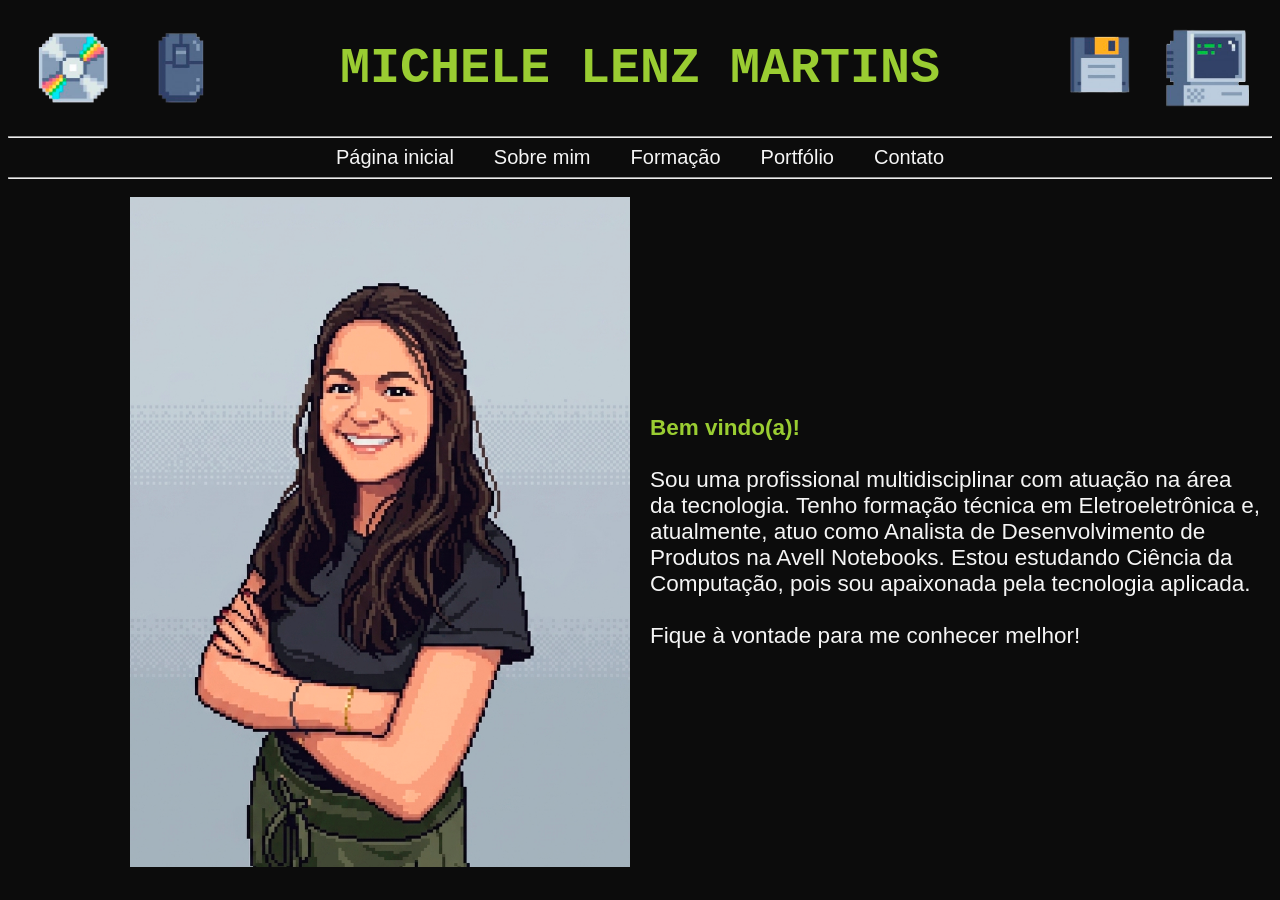
==== index.html @ 8075b3db "Primeiro upload de arquivos do Portfolio" ====
<!DOCTYPE html>
<html lang="pt-br">
<head>
    <meta charset="UTF-8">
    <meta name="viewport" content="width=device-width, initial-scale=1.0">
    <title>Página Inicial - Michele L. M.</title>
    <link rel="stylesheet" href="css/style.css">
</head>
<body id="inicio">
    <header> <!-- aqui fica o cabeçalho do meu site; é onde eu coloquei o título e outros elementos iniciais-->
    <img id="icone1" src="img/icone1.png" alt="ícones de um cd e de um mouse em estilo de pixel art">
    <h1>Michele Lenz Martins</h1>
    <img id="icone2" src="img/icone2.png" alt="ícones de um disquete e de um computador em estilo de pixel art">
    </header>
    <nav>
    <hr>
    <ul class="menu"> <!-- estabeleci a classe "menu" para organizar os links de forma conjunta -->
        <li><a href="index.html">Página inicial</a></li>
        <li><a href="sobre-mim.html">Sobre mim</a></li>
        <li><a href="formacao.html">Formação</a></li>
        <li><a href="portfolio.html">Portfólio</a></li>
        <li><a href="contato.html">Contato</a></li>
    </ul>
    <hr>
    </nav>
    <div class="container">
        <div id="coluna1">
            <img id="michele" src="img/michele.png" alt="imagem de uma mulher sorrindo, de braços cruzados, em estilo pixel art">
        </div>
        <div id="coluna2">
            <p id="apresentacao"><span class="destaque">Bem vindo(a)!</span><br><br> Sou uma profissional multidisciplinar com atuação na área da tecnologia. Tenho formação técnica em Eletroeletrônica e, atualmente, atuo como Analista de Desenvolvimento de Produtos na Avell Notebooks. Estou estudando Ciência da Computação, pois sou apaixonada pela tecnologia aplicada. <br><br>Fique à vontade para me conhecer melhor!</p>
        </div>
    </div>
</body>
</html>
---- css/style.css ----
/* ---------------------------- CABEÇALHO ---------------------------- */
header {
    display: flex; /* como o flexbox está dentro de <header>, não foi preciso criar um container para utilizá-lo */
    align-items: center; /* alinhamento de todos os itens verticalmente no centro */
    justify-content: space-between; /* imagens "empurradas" para as extremidades esquerda e direita */
    width: 100%; /* cabeçalho ocupa todo o espaço disponível na tela */
    padding: 10px 12px;
    box-sizing: border-box; /* padding sendo contado dentro da largura do header, para não estourar a largura */
}
h1 {
    font-family: 'Courier New', Courier, monospace;
    font-size: 50px;
    text-transform: uppercase; /* texto deixado em caixa alta*/
    color:yellowgreen;
    margin: 0;
    text-align: center;
    flex: 1; /* título h1 ocupa todo o espaço do meio, entre os ícones */
}
#icone1,
#icone2 {
    height: 100px; /* largura fixa dos ícones do cabeçalho */
}
ul.menu { /* lista */
    list-style-type: none; /* tira as marcações (bolinhas) dos itens */
    margin: 0px; /* remove as margens da lista */
    padding: 0px; /* remove o preenchimento da lista */
    font-size: 20px;
    font-family: Candara, Calibri, Segoe, 'Segoe UI', Optima, Arial, sans-serif;
    color:whitesmoke;
    display:flex; /*ativação do flexbox*/
    justify-content: center; /* parágrafo alinhado no centro do espaço da tela */
    gap: 40px; /*espaço entre os itens da lista*/
} 
ul.menu li a { /* links */
    display: block; 
    text-decoration: none; /* removidos os sublinhados nos links */
    color:whitesmoke;
}
/* ---------------------------- INÍCIO ---------------------------- */
.container {
    display: grid;
    grid-template-columns: 50% 50%;
    align-items: center;
    max-width: 2000px; /* largura máxima para os itens do grid*/
    margin: 0 auto; /* centraliza o grid no centro da tela*/
}
#coluna1,
#coluna2 {
    padding: 10px;
}
#apresentacao {
    font-family: Candara, Calibri, Segoe, 'Segoe UI', Optima, Arial, sans-serif;
    font-size: 22.5px;
    color: whitesmoke;
    width: 100%;
    text-align: left;
    padding-right: 40%;
}
.destaque{ /* destaque num trecho do texto, somente para fazer um charme decorativo */
    color: yellowgreen; 
    font-weight: bold; 
}
#michele {
    width: 100%;
    max-width: 500px;
    height: auto;
    display: block;
    margin-left: auto;
}
#inicio {
    background-color: rgb(12,12,12);
}
/* ---------------------------- SOBRE MIM ---------------------------- */
.gridSobreMim {
    display: grid; /* primeiro passo para começar a usar o grid, ativando-o para essa div e aplicando a mesma formatação para todos os filhos do gridSobreMim */
    grid-template-columns: 1fr 1fr 1fr; /* criadas 3 colunas, cada qual ocupando 1/3 do espaço disponível no width */
    grid-template-rows: auto auto 100px auto auto 100px auto auto; /* criadas 8 linhas com altura automática. os 100px no meio representam os espaços fixos entre os blocos*/
    gap: 6px; /* espaçamento entre as células do grid, tanto horizontal quanto vertical */
    padding: 20px; /* espaço de preenchimento entre a borda do div e os textos */
    box-sizing: border-box;
    font-family: Candara, Calibri, Segoe, 'Segoe UI', Optima, Arial, sans-serif;
    max-width: 2000px;
    margin: 0 auto; /* centraliza o grid no centro da tela*/
}
#tituloBloco1{
    grid-column: 1/4; /* titulo ocupa todas as colunas*/
    grid-row: 1; /* linha 1 */
    text-align: left;
}
#textoBloco1 {
    grid-column: 1/3; /* ocupa colunas 1 e 2 */
    grid-row: 2; /* linha 2 */
    text-align: left;
}
#tituloBloco2 {
    grid-column: 1/4; /* titulo ocupa todas as colunas*/
    grid-row: 4; /* linha 4 */
    text-align: right;
}
#textoBloco2 {
    grid-column: 2/4; /* colunas 2 e 3 */
    grid-row: 5; /* linha 5 */
    text-align: right;
}
#tituloBloco3{
    grid-column: 1/4; /* titulo ocupa todas as colunas*/
    grid-row: 7; /* linha 7 */
    text-align: left;
}
#textoBloco3 {
    grid-column: 1/3; /* colunas 1 e 2 */
    grid-row: 8; /* linha 8 */
    text-align: left;
}
.tituloSobreMim{
    font-size: 50px;
    color:yellowgreen;
    text-transform: uppercase; /* titulos em caixa alta */
    margin:0;
}
.textoSobreMim{
    font-size: 22.5px; 
    color: whitesmoke;
    margin-left: 0;
}
#sobreMim{
    background-color: rgb(32, 32, 32);
}
/* ---------------------------- FORMAÇÃO ---------------------------- */
.gridFormacao {
    display: grid; /* grid ativado para essa div, aplicando a mesma formatação para todos os filhos do gridFormacao */
    grid-template-columns: 1fr 1fr 1fr; /* 3 colunas de mesmo tamanho*/
    gap: 8px; /* espaçamento entre as células do grid */
    box-sizing: border-box;
    font-family: Candara, Calibri, Segoe, 'Segoe UI', Optima, Arial, sans-serif;
    color:whitesmoke;
    text-align: center;
    margin: 0 auto;
    max-width: 2000px;
    align-items: center;
}
.tituloFormacao {
    grid-column: 1/4; /*titulo vai ocupar as 3 colunas, mesclando-as*/
    font-size: 50px;
    text-transform: uppercase; /* texto do título em caixa alta*/
    margin: 48px 0 8px 0; /*espaço entre a parte de cima (de 48px) e a de baixo (de 8px) para que um bloco nao fique "colado" no outro*/
    border-bottom: 2px solid yellowgreen; /* linha decorativa */
}
.subtituloFormacao {
    grid-column: 1/4; /*subtitulo também ocupa as 3 colunas, mesclando-as*/
    font-size: 17.5px;
    color: rgb(211, 211, 211);
    letter-spacing: 2px;
    padding-bottom: 2px;
    margin: 0;
}
.textoFormacaoDireita {
    grid-column: 2/4;
    padding: 20px;
    font-size: 22.5px;
    margin: 0;
    text-align:left;
    align-self: center;
}
.textoFormacaoEsquerda {
    grid-column: 1/3;
    padding: 20px;
    font-size: 22.5px; 
    margin: 0;
    text-align:right;
    align-self: center;
}
.imagemFormacaoEsquerda {
    grid-column: 1/2;
    display: flex;
    justify-content: right;
    padding: 20px;
}
.imagemFormacaoDireita {
    grid-column: 3/4;
    display: flex;
    justify-content: left;
    padding: 20px;
}
.imagemFormacaoDireita,
.imagemFormacaoEsquerda {
    width: auto; /* ocupa a largura disponível da coluna */
    height: 300px; /* altura proporcional, sem distorcer */
}
#espacoEntreBlocos{
    grid-column: 1/4;
    padding: 100px; /*coloquei 100px de padding para dar o mesmo espaçamento que utilizei na página "sobre mim", de forma a uniformizar o estilo do site*/
}
#Formacao{
    background-color: rgb(12, 12, 12);
}
/* ---------------------------- PORTFÓLIO ---------------------------- */
.gridPortfolio {
    display: grid; /* grid ativado para essa div, aplicando a mesma formatação para todos os filhos do gridFormacao */
    grid-template-columns: 1fr 1fr 1fr; /* 3 colunas de mesmo tamanho*/
    grid-template-rows: auto auto;
    gap: 8px; /* espaçamento entre as células do grid */
    box-sizing: border-box;
    font-family: Candara, Calibri, Segoe, 'Segoe UI', Optima, Arial, sans-serif;
    color:whitesmoke;
    text-align: center;
    margin: 0 auto;
    max-width: 2000px;
    align-items: center;
    grid-auto-flow: column;
    padding-top: 30px;
}
.iconesPortfolio{
    width: auto; /* ocupa a largura disponível da coluna */
    height: auto; /* altura proporcional, sem distorcer */
    max-height: 200px;
}
#introPortfolio{
    font-size: 20px;
    font-family: Candara, Calibri, Segoe, 'Segoe UI', Optima, Arial, sans-serif;
    color:whitesmoke;
    text-align: center;
    margin: 0 auto;
    max-width: 2000px;
    padding-bottom: 30px;
    border-bottom: 2px solid rgb(182, 72, 57);
}
#portfolio{
    background-color: rgb(32, 32, 32);
}
/* ---------------------------- CONTATO ---------------------------- */
#formularioContato{
    border-collapse: separate;
    border-spacing: 10px;
    padding-top: 30px;
    font-size: 20px;
    font-family: Candara, Calibri, Segoe, 'Segoe UI', Optima, Arial, sans-serif;
    color:whitesmoke;
    text-align: left;
    margin: 0 auto; 
    width: 300px;
}
#introContato{
    font-size: 20px;
    font-family: Candara, Calibri, Segoe, 'Segoe UI', Optima, Arial, sans-serif;
    color:whitesmoke;
    text-align: center;
    margin: 0 auto;
    max-width: 2000px;
    padding-bottom: 30px;
}
#nomeContato,
#emailContato,
#msgContato,
#botaoContato{
    font-family: Candara, Calibri, Segoe, 'Segoe UI', Optima, Arial, sans-serif;
    font-size: 20px;
}
#contato{
    background-color: rgb(12, 12, 12);
}
/* ---------------------------- AJUSTES MOBILE ---------------------------- */
/* ajuste de visualização para telas médias (tablets) */
@media only screen and (min-width: 481px) and (max-width: 768px) {
    /*cabeçalho*/
    #icone1,
    #icone2 {
        height: 80px; /* ícones do menu menores para melhor visualização do menu */
    }
    h1{
        font-size: 36px;
    }
    /*menu*/
    ul.menu {
        gap: 20px; /* um pouco menos de espaço entre os itens */
        font-size: 18px;
    }
    /*pagina inicial*/
    .container {
        grid-template-columns: 1fr; /* uma só coluna para melhor visualização */
    }
    #michele {
        max-width: 60%; /* imagem menor */
        margin: 0 auto;
    }
    #apresentacao {
        font-size: 20px;
        text-align: center;
        padding-right: 10%;
    }
    /*pagina sobre mim*/
    .gridSobreMim {
        grid-template-columns: 1fr;  /* coluna única */
        grid-template-rows: auto; /* quantidade de linhas gerada automaticamente */
        padding: 20px;
    }
    #tituloBloco1,
    #tituloBloco2,
    #tituloBloco3 {
        grid-column: 1/2; /* titulos ocupando a coluna toda */
        font-size: 36px;
        text-align: center;
    }
    #textoBloco1,
    #textoBloco2,
    #textoBloco3 {
        grid-column: 1/2;
        font-size: 18px;
        text-align: left;
    }
    #textoBloco2 {
        text-align: left; /* na visualização de PC, estava à direita pois tinham colunas alternadas; aqui, foi padronizado*/
    }
    /*pagina formacao*/
    .gridFormacao {
        grid-template-columns: 1fr;
        padding: 20px;
    }
    .tituloFormacao {
        grid-column: 1/2;
        font-size: 34px;
        text-align: center;
        margin: 30px 0 8px 0;
    }
    .subtituloFormacao {
        grid-column: 1/2;
        font-size: 15px;
        text-align: center;
    }
    .textoFormacaoDireita,
    .textoFormacaoEsquerda {
        grid-column: 1/2;
        font-size: 18px;
        text-align: left;
        padding: 10px 0;
    }
    .imagemFormacaoEsquerda,
    .imagemFormacaoDireita {
        grid-column: 1/2;
        height: auto;
        justify-content: center;
        padding: 15px 0;
    }
    .imagemFormacaoEsquerda img,
    .imagemFormacaoDireita img {
        width: 100%;
        max-width: 280px;
        height: auto;
    }
     #espacoEntreBlocos {
        grid-column: 1 / 2;
        padding: 30px;
    }
    /*pagina portfolio*/
    #introPortfolio {
        font-size: 17px;
        padding: 0 20px 25px 20px;
    }
    .gridPortfolio {
        grid-template-columns: 1fr;
        grid-auto-flow: row;
        padding-top: 20px;
        gap: 12px;
    }
    .iconesPortfolio {
        max-height: 150px;
        display: block;
        margin: 0 auto;
    }
     .legendaPortfolio {
        font-size: 17px;
        text-align: center;
        padding: 0 20px 30px 20px;
    }
    /*pagina formulario*/
    #introContato {
        font-size: 18px;
        padding: 0 20px 25px 20px;
    }
    #formularioContato {
        width: 90%;
        font-size: 18px;
    }
    #nomeContato,
    #emailContato {
        width: 100%;
        font-size: 18px;
        box-sizing: border-box;
    }
    #msgContato {
        width: 100%;
        font-size: 18px;
        box-sizing: border-box;
        resize: vertical;
    }
    #botaoContato {
        width: 100%;
        font-size: 18px;
        padding: 10px;
    }
}

/* ajuste de visualização para telas pequenas (celulares) */
@media only screen and (max-width: 480px) { 
    /*cabeçalho*/
    header {
        flex-direction: column; /* empilha os elementos verticalmente */
        text-align: center;
        padding: 10px;
    }
    #icone1,
    #icone2 {
        width: 60px;/* redução do tamanho das imagens do menu */
        height: 60px;
    }
    h1{
        font-size: 28px;
        margin: 8px 0;
    }
    /*menu*/
    ul.menu {
        flex-direction: column; /* itens do menu em coluna */
        align-items: center;
        gap: 10px; /* menos espaço entre os itens */
        font-size: 16px;
        padding: 10px 0;
    }
    /*pagina inicial*/
    .container {
        grid-template-columns: 1fr; /* uma só coluna */
    }
    #michele {
        max-width: 80%; /* imagem menor, centralizada */
        margin: 0 auto;
    }
    #apresentacao {
        font-size: 18px;
        text-align: center;
        padding: 10px;
    }
    /*página sobre mim*/
    .gridSobreMim {
        grid-template-columns: 1fr; 
        grid-template-rows: auto;  /* linhas automáticas, sem os 100px fixos */
        padding: 15px;
    }
    #tituloBloco1,
    #tituloBloco2,
    #tituloBloco3 {
        grid-column: 1/2; /* titulos ocupam a única coluna disponível */
        font-size: 28px; /* tamanho do título um pouco menor */
        text-align: center;
    }
    #textoBloco1,
    #textoBloco2,
    #textoBloco3 {
        grid-column: 1/2; /* textos tbm ocupam a única toda */
        font-size: 16px;
        text-align: left;
    }
    #tituloBloco2 { /* na visualização de PC, estava à direita pois tinham colunas alternadas; aqui, foi padronizado*/
        text-align: center;
    }

    #textoBloco2 {
        text-align: left;
    }
    /* página formacao*/
    .gridFormacao {
        grid-template-columns: 1fr;
        padding: 15px;
    }
    .tituloFormacao {
        grid-column: 1/2;
        font-size: 26px;
        text-align: center;
        margin: 24px 0 8px 0; /* reduz o espaço entre blocos */
    }
    .subtituloFormacao {
        grid-column: 1/2;
        font-size: 14px;
        text-align: center;
        letter-spacing: 1px;
    }
    .textoFormacaoDireita,
    .textoFormacaoEsquerda {
        grid-column: 1/2;
        font-size: 16px;
        text-align: left;
        padding: 10px 0;
    }
    .imagemFormacaoEsquerda,
    .imagemFormacaoDireita {
        grid-column: 1/2;
        height: auto;
        justify-content: center;
        padding: 10px 0;
    }
    .imagemFormacaoEsquerda img,
    .imagemFormacaoDireita img {
        width: 100%;
        max-width: 200px;
        height: auto;
    }
    #espacoEntreBlocos {
        grid-column: 1 / 2;
        padding: 20px;
    }
    /*pagina portfolio*/
    #introPortfolio {
        font-size: 16px;
        padding: 0 15px 20px 15px;
    }
    .gridPortfolio {
        grid-template-columns: 1fr;  /* uma coluna só */
        grid-auto-flow: row;         /* fluxo volta a ser por linha */
        padding-top: 15px;
        gap: 10px;
    }
    .iconesPortfolio {
        max-height: 120px;
        display: block;
        margin: 0 auto;  
    }
    .legendaPortfolio {
        font-size: 15px;
        text-align: center;
        padding: 0 15px 30px 15px; 
    }
    /*pagina formulario*/
    #introContato {
        font-size: 16px;
        padding: 0 15px 20px 15px;
    }
    #formularioContato {
        width: 100%;
        font-size: 16px;
        border-spacing: 5px;
    }
    #nomeContato,
    #emailContato {
        width: 100%;
        font-size: 16px;
        box-sizing: border-box;
    }
    #msgContato {
        width: 100%;
        font-size: 16px;
        box-sizing: border-box;
        resize: vertical;
    }
    #botaoContato {
        width: 100%; /* botão ocupando toda a largura da célula */
        font-size: 16px;
        padding: 10px;
    }
}
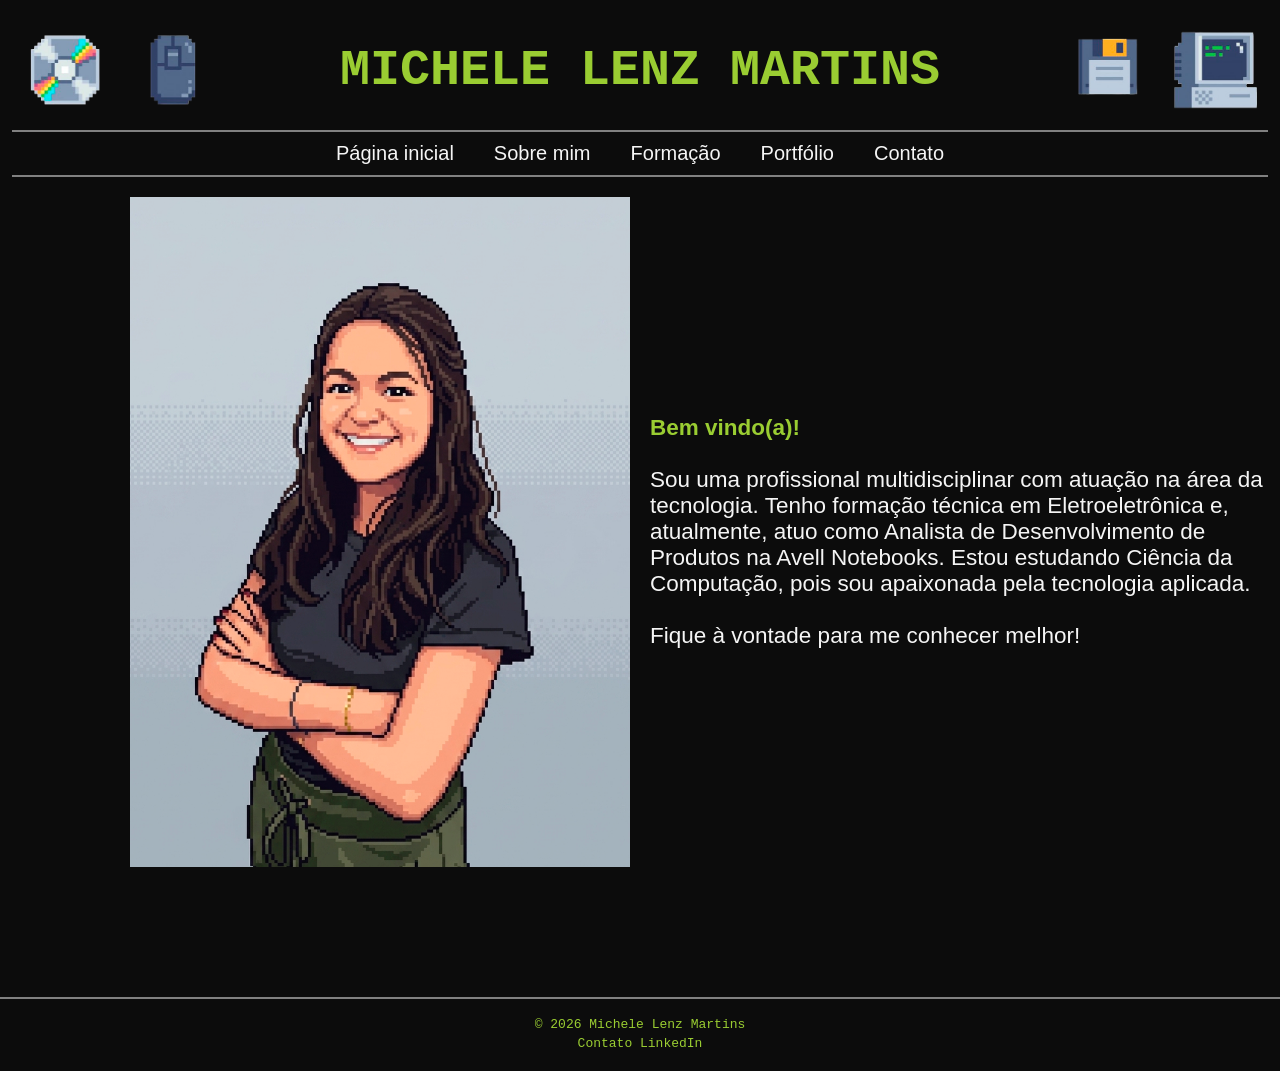
==== commit fcc4c26d: "Segundo upload de arquivos do Portfólio Mudanças: acréscimo de rodapé, acréscimo de menu congelado, " ====
--- a/index.html
+++ b/index.html
@@ -7,22 +7,22 @@
     <link rel="stylesheet" href="css/style.css">
 </head>
 <body id="inicio">
-    <header> <!-- aqui fica o cabeçalho do meu site; é onde eu coloquei o título e outros elementos iniciais-->
-    <img id="icone1" src="img/icone1.png" alt="ícones de um cd e de um mouse em estilo de pixel art">
-    <h1>Michele Lenz Martins</h1>
-    <img id="icone2" src="img/icone2.png" alt="ícones de um disquete e de um computador em estilo de pixel art">
+    <header class="fundoPreto"> <!-- aqui fica o cabeçalho do meu site; é onde eu coloquei o título e outros elementos iniciais-->
+        <div id="topoHeader"> <!--criei uma div para organizar a parte de cima do site (cabeçalho), para não empilhar com o menu principal com os links -->
+            <img id="icone1" src="img/icone1.png" alt="ícones de um cd e de um mouse em estilo de pixel art">
+            <h1>Michele Lenz Martins</h1>
+            <img id="icone2" src="img/icone2.png" alt="ícones de um disquete e de um computador em estilo de pixel art">
+        </div>
+        <nav>
+            <ul class="menu"> <!-- estabeleci a classe "menu" para organizar os links de forma conjunta -->
+                <li><a href="index.html">Página inicial</a></li>
+                <li><a href="sobre-mim.html">Sobre mim</a></li>
+                <li><a href="formacao.html">Formação</a></li>
+                <li><a href="portfolio.html">Portfólio</a></li>
+                <li><a href="contato.html">Contato</a></li>
+            </ul>
+        </nav>
     </header>
-    <nav>
-    <hr>
-    <ul class="menu"> <!-- estabeleci a classe "menu" para organizar os links de forma conjunta -->
-        <li><a href="index.html">Página inicial</a></li>
-        <li><a href="sobre-mim.html">Sobre mim</a></li>
-        <li><a href="formacao.html">Formação</a></li>
-        <li><a href="portfolio.html">Portfólio</a></li>
-        <li><a href="contato.html">Contato</a></li>
-    </ul>
-    <hr>
-    </nav>
     <div class="container">
         <div id="coluna1">
             <img id="michele" src="img/michele.png" alt="imagem de uma mulher sorrindo, de braços cruzados, em estilo pixel art">
@@ -31,5 +31,13 @@
             <p id="apresentacao"><span class="destaque">Bem vindo(a)!</span><br><br> Sou uma profissional multidisciplinar com atuação na área da tecnologia. Tenho formação técnica em Eletroeletrônica e, atualmente, atuo como Analista de Desenvolvimento de Produtos na Avell Notebooks. Estou estudando Ciência da Computação, pois sou apaixonada pela tecnologia aplicada. <br><br>Fique à vontade para me conhecer melhor!</p>
         </div>
     </div>
+    <div id="espacoEntreBlocos"></div>
+    <footer>
+        <p>© 2026 Michele Lenz Martins</p>
+        <p>
+            <a class="linkRodape" href="contato.html">Contato</a>
+            <a class="linkRodape" href="https://www.linkedin.com/in/michele-lenz-martins/" target="_blank">LinkedIn</a>
+        </p>
+    </footer>
 </body>
 </html>
--- a/css/style.css
+++ b/css/style.css
@@ -1,11 +1,34 @@
 /* ---------------------------- CABEÇALHO ---------------------------- */
+body {
+    display: flex;
+    flex-direction: column;
+    min-height: 100vh;
+    margin: 0;
+    padding: 0;
+}
 header {
     display: flex; /* como o flexbox está dentro de <header>, não foi preciso criar um container para utilizá-lo */
+    flex-direction: column;
     align-items: center; /* alinhamento de todos os itens verticalmente no centro */
     justify-content: space-between; /* imagens "empurradas" para as extremidades esquerda e direita */
     width: 100%; /* cabeçalho ocupa todo o espaço disponível na tela */
     padding: 10px 12px;
     box-sizing: border-box; /* padding sendo contado dentro da largura do header, para não estourar a largura */
+    position: sticky;
+    top: 0;
+}
+.fundoPreto{
+    background-color: rgb(12,12,12);
+}
+.fundoCinza{
+    background-color: rgb(32, 32, 32);
+}
+#topoHeader {
+    display: flex;
+    align-items: center;
+    justify-content: space-between; /* mantém os ícones nas extremidades */
+    width: 100%;
+    padding: 10px 12px;
 }
 h1 {
     font-family: 'Courier New', Courier, monospace;
@@ -19,6 +42,12 @@
 #icone1,
 #icone2 {
     height: 100px; /* largura fixa dos ícones do cabeçalho */
+}
+nav{
+    width: 100%;
+    border-top: 2px solid rgb(129, 129, 129);
+    border-bottom: 2px solid rgb(129, 129, 129);
+    padding: 10px 0px 10px 0;
 }
 ul.menu { /* lista */
     list-style-type: none; /* tira as marcações (bolinhas) dos itens */
@@ -36,7 +65,7 @@
     text-decoration: none; /* removidos os sublinhados nos links */
     color:whitesmoke;
 }
-/* ---------------------------- INÍCIO ---------------------------- */
+/* ---------------------------- PÁGINA INDEX ---------------------------- */
 .container {
     display: grid;
     grid-template-columns: 50% 50%;
@@ -54,7 +83,6 @@
     color: whitesmoke;
     width: 100%;
     text-align: left;
-    padding-right: 40%;
 }
 .destaque{ /* destaque num trecho do texto, somente para fazer um charme decorativo */
     color: yellowgreen; 
@@ -74,7 +102,7 @@
 .gridSobreMim {
     display: grid; /* primeiro passo para começar a usar o grid, ativando-o para essa div e aplicando a mesma formatação para todos os filhos do gridSobreMim */
     grid-template-columns: 1fr 1fr 1fr; /* criadas 3 colunas, cada qual ocupando 1/3 do espaço disponível no width */
-    grid-template-rows: auto auto 100px auto auto 100px auto auto; /* criadas 8 linhas com altura automática. os 100px no meio representam os espaços fixos entre os blocos*/
+    grid-template-rows: auto auto 60px auto auto 60px auto auto; /* criadas 8 linhas com altura automática. os 60px no meio representam os espaços fixos entre os blocos*/
     gap: 6px; /* espaçamento entre as células do grid, tanto horizontal quanto vertical */
     padding: 20px; /* espaço de preenchimento entre a borda do div e os textos */
     box-sizing: border-box;
@@ -119,7 +147,7 @@
     margin:0;
 }
 .textoSobreMim{
-    font-size: 22.5px; 
+    font-size: 20px; 
     color: whitesmoke;
     margin-left: 0;
 }
@@ -157,7 +185,7 @@
 .textoFormacaoDireita {
     grid-column: 2/4;
     padding: 20px;
-    font-size: 22.5px;
+    font-size: 20px;
     margin: 0;
     text-align:left;
     align-self: center;
@@ -165,7 +193,7 @@
 .textoFormacaoEsquerda {
     grid-column: 1/3;
     padding: 20px;
-    font-size: 22.5px; 
+    font-size: 20px; 
     margin: 0;
     text-align:right;
     align-self: center;
@@ -189,7 +217,7 @@
 }
 #espacoEntreBlocos{
     grid-column: 1/4;
-    padding: 100px; /*coloquei 100px de padding para dar o mesmo espaçamento que utilizei na página "sobre mim", de forma a uniformizar o estilo do site*/
+    padding: 60px; /*coloquei 60px de padding para dar o mesmo espaçamento que utilizei na página "sobre mim", de forma a uniformizar o estilo do site*/
 }
 #Formacao{
     background-color: rgb(12, 12, 12);
@@ -197,23 +225,13 @@
 /* ---------------------------- PORTFÓLIO ---------------------------- */
 .gridPortfolio {
     display: grid; /* grid ativado para essa div, aplicando a mesma formatação para todos os filhos do gridFormacao */
-    grid-template-columns: 1fr 1fr 1fr; /* 3 colunas de mesmo tamanho*/
-    grid-template-rows: auto auto;
-    gap: 8px; /* espaçamento entre as células do grid */
+    grid-template-columns: 1fr 1fr; /* 2 colunas de mesmo tamanho*/
+    gap: 16px; /* espaçamento entre as células do grid */
     box-sizing: border-box;
-    font-family: Candara, Calibri, Segoe, 'Segoe UI', Optima, Arial, sans-serif;
-    color:whitesmoke;
-    text-align: center;
     margin: 0 auto;
-    max-width: 2000px;
-    align-items: center;
-    grid-auto-flow: column;
+    max-width: 1200px;
     padding-top: 30px;
-}
-.iconesPortfolio{
-    width: auto; /* ocupa a largura disponível da coluna */
-    height: auto; /* altura proporcional, sem distorcer */
-    max-height: 200px;
+    align-items: start;
 }
 #introPortfolio{
     font-size: 20px;
@@ -225,6 +243,34 @@
     padding-bottom: 30px;
     border-bottom: 2px solid rgb(182, 72, 57);
 }
+.artigoPortfolio {
+    display: flex;
+    flex-direction: column;
+    align-items: center;
+}
+.iconePortfolio {
+    width: auto; /* ocupa a largura disponível da coluna */
+    height: auto; /* altura proporcional, sem distorcer */
+    max-height: 200px;
+}
+.legendaPortfolio{
+    font-family: Candara, Calibri, Segoe, 'Segoe UI', Optima, Arial, sans-serif;
+    color:whitesmoke;
+    text-align: center;
+    padding: 20px;
+}
+.artigoYoutube {
+    grid-column: 1/3;
+    display: flex;
+    flex-direction: column;
+    align-items: center;
+}
+.iconeYT {
+    width: 100%;
+    height: auto;
+    max-width: 1200px;
+    border-radius: 8px;
+}
 #portfolio{
     background-color: rgb(32, 32, 32);
 }
@@ -238,7 +284,7 @@
     color:whitesmoke;
     text-align: left;
     margin: 0 auto; 
-    width: 300px;
+    width: 800px;
 }
 #introContato{
     font-size: 20px;
@@ -255,27 +301,33 @@
 #botaoContato{
     font-family: Candara, Calibri, Segoe, 'Segoe UI', Optima, Arial, sans-serif;
     font-size: 20px;
+    width: 100%;
 }
 #contato{
     background-color: rgb(12, 12, 12);
 }
 /* ---------------------------- AJUSTES MOBILE ---------------------------- */
-/* ajuste de visualização para telas médias (tablets) */
+/* .:.:.:.:.:.:.:.:.:.:.:.:.:.:.:. TABLETS .:.:.:.:.:.:.:.:.:.:.:.:.:.:.:. */
 @media only screen and (min-width: 481px) and (max-width: 768px) {
-    /*cabeçalho*/
+/*cabeçalho*/
     #icone1,
     #icone2 {
         height: 80px; /* ícones do menu menores para melhor visualização do menu */
     }
+    #topoHeader {
+        flex-direction: column;
+        align-items: center;
+        padding: 10px;
+    }
     h1{
         font-size: 36px;
     }
-    /*menu*/
+/*menu*/
     ul.menu {
         gap: 20px; /* um pouco menos de espaço entre os itens */
         font-size: 18px;
     }
-    /*pagina inicial*/
+/*pagina inicial*/
     .container {
         grid-template-columns: 1fr; /* uma só coluna para melhor visualização */
     }
@@ -286,9 +338,8 @@
     #apresentacao {
         font-size: 20px;
         text-align: center;
-        padding-right: 10%;
-    }
-    /*pagina sobre mim*/
+    }
+/*pagina sobre mim*/
     .gridSobreMim {
         grid-template-columns: 1fr;  /* coluna única */
         grid-template-rows: auto; /* quantidade de linhas gerada automaticamente */
@@ -311,7 +362,7 @@
     #textoBloco2 {
         text-align: left; /* na visualização de PC, estava à direita pois tinham colunas alternadas; aqui, foi padronizado*/
     }
-    /*pagina formacao*/
+/*pagina formacao*/
     .gridFormacao {
         grid-template-columns: 1fr;
         padding: 20px;
@@ -351,7 +402,7 @@
         grid-column: 1 / 2;
         padding: 30px;
     }
-    /*pagina portfolio*/
+/*pagina portfolio*/
     #introPortfolio {
         font-size: 17px;
         padding: 0 20px 25px 20px;
@@ -362,17 +413,26 @@
         padding-top: 20px;
         gap: 12px;
     }
-    .iconesPortfolio {
+    .artigoPortfolio {
+        align-items: center;
+    }
+    .artigoYoutube {
+        grid-column: 1/2;
+        align-items: center;
+    }
+    .iconePortfolio {
         max-height: 150px;
-        display: block;
-        margin: 0 auto;
-    }
-     .legendaPortfolio {
-        font-size: 17px;
-        text-align: center;
-        padding: 0 20px 30px 20px;
-    }
-    /*pagina formulario*/
+    }
+    .iconeYT {
+        width: 100%;
+        max-width: 100%;
+        border-radius: 6px;
+    }
+.legendaPortfolio {
+    font-size: 17px;
+    padding: 0 20px 25px 20px;
+}
+/*pagina formulario*/
     #introContato {
         font-size: 18px;
         padding: 0 20px 25px 20px;
@@ -399,10 +459,33 @@
         padding: 10px;
     }
 }
-
-/* ajuste de visualização para telas pequenas (celulares) */
+/* ---------------------------- RODAPÉ ---------------------------- */
+footer {
+    text-align: center;
+    color: yellowgreen;
+    font-size: small;
+    font-family: 'Courier New', Courier, monospace;
+    margin-top: auto;
+    line-height: 0.5;
+    padding: 10px;
+    border-top: 2px solid rgb(129, 129, 129);
+}
+.linkRodape { 
+    text-decoration: none;
+    color: yellowgreen;
+}
+a.linkRodape:hover { /* mouse em cima */
+    color: rgb(182, 72, 57);
+    font-weight: bold;
+    font-size: medium;
+}
+a.linkRodape:active { /* momento do clique */
+    color: whitesmoke;
+    text-decoration: underline;
+}
+/* .:.:.:.:.:.:.:.:.:.:.:.:.:.:.:. CELULARES .:.:.:.:.:.:.:.:.:.:.:.:.:.:.:. */
 @media only screen and (max-width: 480px) { 
-    /*cabeçalho*/
+/*cabeçalho*/
     header {
         flex-direction: column; /* empilha os elementos verticalmente */
         text-align: center;
@@ -410,14 +493,18 @@
     }
     #icone1,
     #icone2 {
-        width: 60px;/* redução do tamanho das imagens do menu */
-        height: 60px;
+        height: 60px; /* redução do tamanho das imagens do menu */
+    }
+    #topoHeader {
+        flex-direction: column;
+        align-items: center;
+        padding: 10px;
     }
     h1{
         font-size: 28px;
         margin: 8px 0;
     }
-    /*menu*/
+/*menu*/
     ul.menu {
         flex-direction: column; /* itens do menu em coluna */
         align-items: center;
@@ -425,7 +512,7 @@
         font-size: 16px;
         padding: 10px 0;
     }
-    /*pagina inicial*/
+/*pagina inicial*/
     .container {
         grid-template-columns: 1fr; /* uma só coluna */
     }
@@ -436,9 +523,8 @@
     #apresentacao {
         font-size: 18px;
         text-align: center;
-        padding: 10px;
-    }
-    /*página sobre mim*/
+    }
+/*página sobre mim*/
     .gridSobreMim {
         grid-template-columns: 1fr; 
         grid-template-rows: auto;  /* linhas automáticas, sem os 100px fixos */
@@ -465,7 +551,7 @@
     #textoBloco2 {
         text-align: left;
     }
-    /* página formacao*/
+/* página formacao*/
     .gridFormacao {
         grid-template-columns: 1fr;
         padding: 15px;
@@ -503,31 +589,40 @@
         height: auto;
     }
     #espacoEntreBlocos {
-        grid-column: 1 / 2;
+        grid-column: 1/2;
         padding: 20px;
     }
-    /*pagina portfolio*/
-    #introPortfolio {
+/*pagina portfolio*/
+    #introPortfolio { 
         font-size: 16px;
         padding: 0 15px 20px 15px;
     }
     .gridPortfolio {
         grid-template-columns: 1fr;  /* uma coluna só */
-        grid-auto-flow: row;         /* fluxo volta a ser por linha */
         padding-top: 15px;
         gap: 10px;
     }
-    .iconesPortfolio {
+    .artigoPortfolio {
+        align-items: center;
+    }
+    .artigoYoutube {
+        grid-column: 1/2;
+        align-items: center  
+    }
+    .iconePortfolio {
         max-height: 120px;
-        display: block;
-        margin: 0 auto;  
+    }
+    .iconeYT {
+        width: 100%;
+        max-width: 100%;
+        border-radius: 6px;
     }
     .legendaPortfolio {
         font-size: 15px;
         text-align: center;
-        padding: 0 15px 30px 15px; 
-    }
-    /*pagina formulario*/
+        padding: 0 15px 30px 15px;
+    }
+/*pagina formulario*/
     #introContato {
         font-size: 16px;
         padding: 0 15px 20px 15px;
